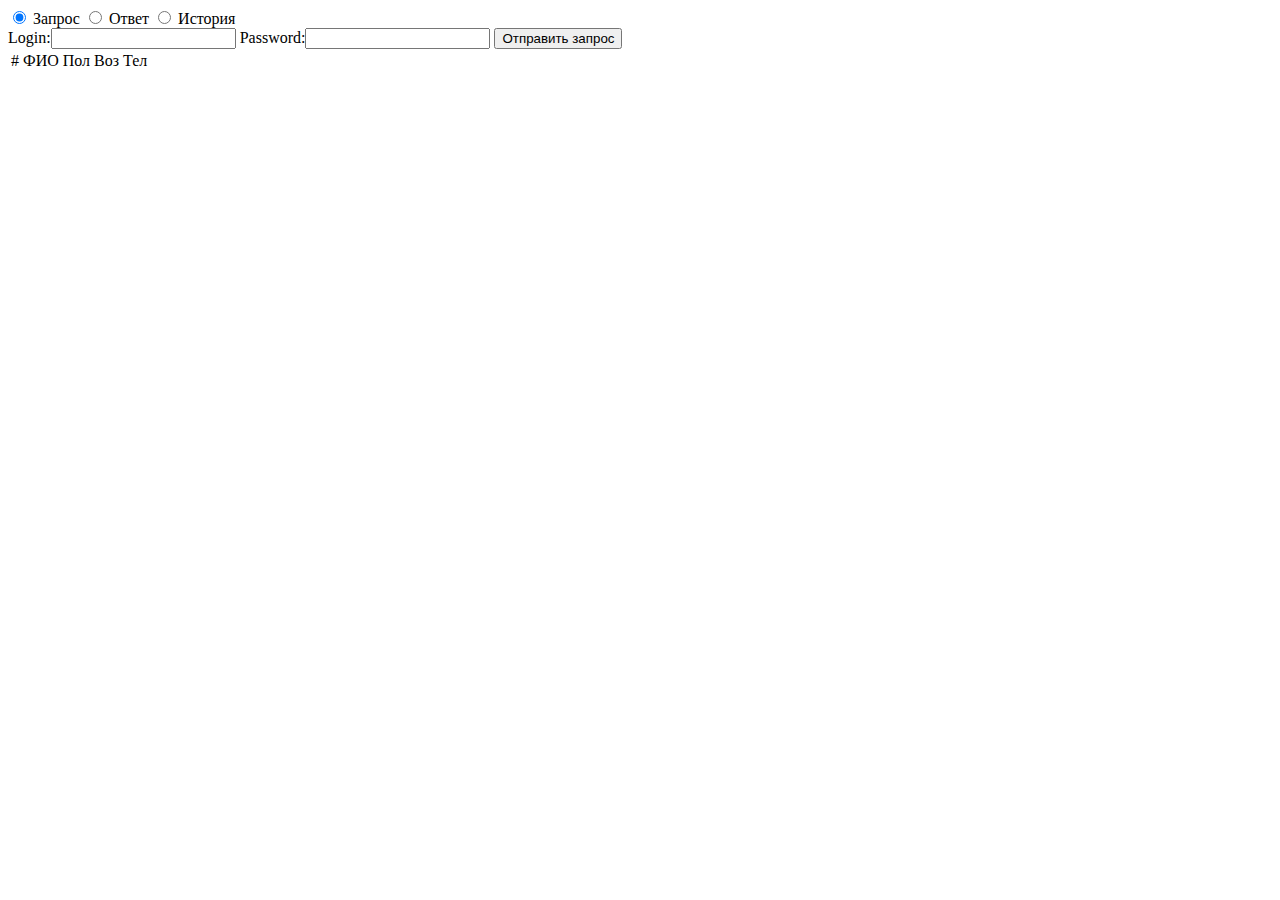
==== web/pages/index.html @ 3a181d7f "1" ====
<html>
<head>
    <meta http-equiv="Content-Type" content="text/html; charset=utf-8">
    <title>FerstPage</title>
    <link rel = "stylesheet" href = "/webservis/css/style.css">
    <script type="text/javascript" src="/webservis/js/script.js"></script>
</head>
<body onload="tab_load()">

<div class="tabs" >
    <input id="tab1" type="radio" name="tabs" checked>
    <label for="tab1" title="Вкладка 1">Запрос</label>

    <input id="tab2" type="radio" name="tabs">
    <label for="tab2" title="Вкладка 2">Ответ</label>

    <input id="tab3" type="radio" name="tabs">
    <label for="tab3" title="Вкладка 3">История</label>


    <section id="content1">
        Login:<input style = "display:initial" type = "text" id="inp_log">
        Password:<input style = "display:initial" type = "text" id="inp_pass">
        <input style = "display:initial" type = "button" id="but" value="Отправить запрос" onclick="send_sub()">
    </section>

    <section id="content2">

    </section>

    <section id="content3">
        <table id = "table_in">
            <thead>
                <tr>
                    <td>#</td>
                    <td>ФИО</td>
                    <td>Пол</td>
                    <td>Воз</td>
                    <td>Тел</td>
                </tr>
            <thead>



        </table>

    </section>

</div>





</body>
</html>
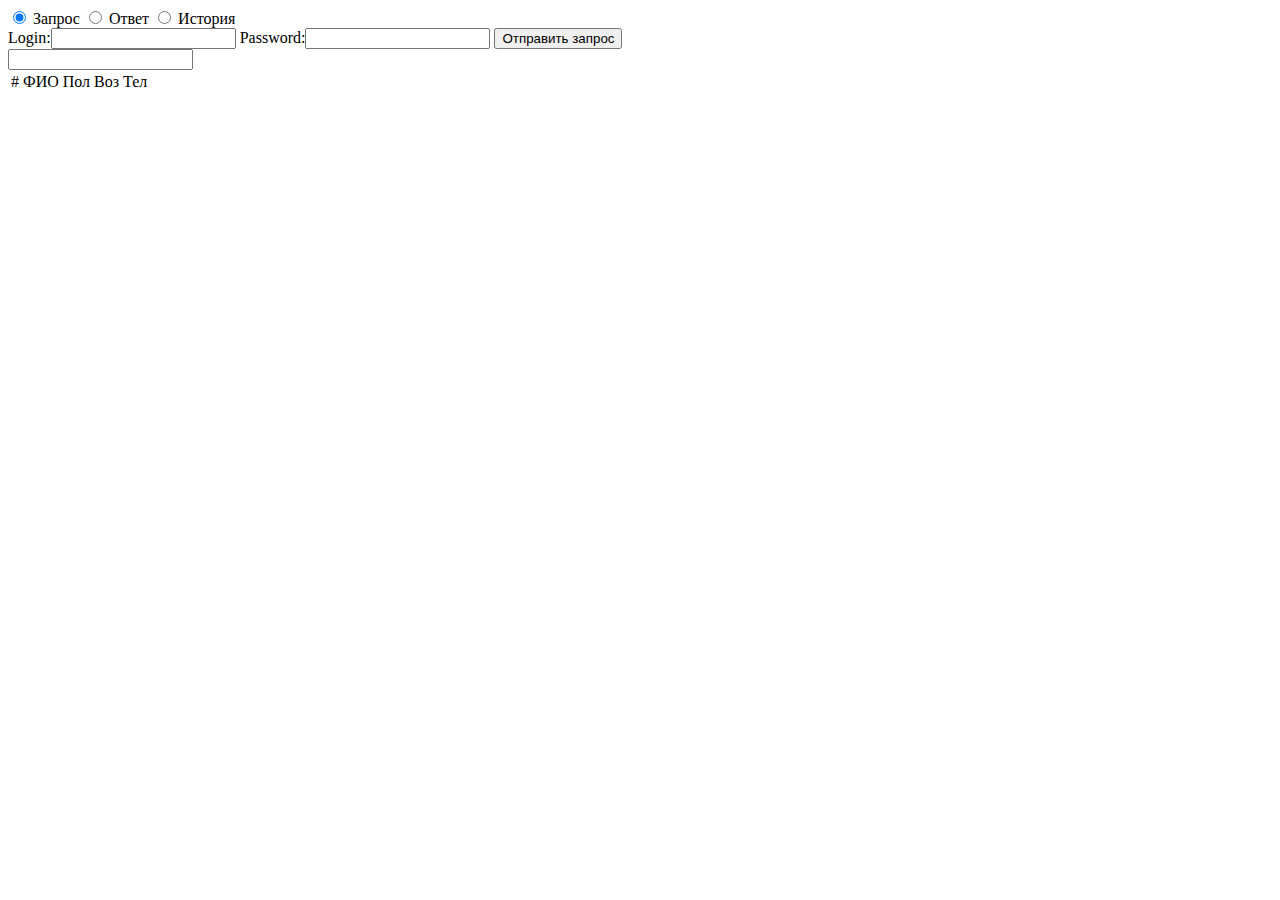
==== commit 4969acd2: "lesson 4 net paginacii" ====
--- a/web/pages/index.html
+++ b/web/pages/index.html
@@ -6,8 +6,8 @@
     <script type="text/javascript" src="/webservis/js/script.js"></script>
 </head>
 <body onload="tab_load()">
+<div class="tabs" >
 
-<div class="tabs" >
     <input id="tab1" type="radio" name="tabs" checked>
     <label for="tab1" title="Вкладка 1">Запрос</label>
 
@@ -17,40 +17,27 @@
     <input id="tab3" type="radio" name="tabs">
     <label for="tab3" title="Вкладка 3">История</label>
 
-
     <section id="content1">
         Login:<input style = "display:initial" type = "text" id="inp_log">
         Password:<input style = "display:initial" type = "text" id="inp_pass">
         <input style = "display:initial" type = "button" id="but" value="Отправить запрос" onclick="send_sub()">
     </section>
 
-    <section id="content2">
-
-    </section>
+    <section id="content2"></section>
 
     <section id="content3">
+        <input style = "display:initial" type = "text" id="search"  oninput="Search()">
         <table id = "table_in">
-            <thead>
-                <tr>
+                <tr id = "header">
                     <td>#</td>
                     <td>ФИО</td>
                     <td>Пол</td>
                     <td>Воз</td>
                     <td>Тел</td>
                 </tr>
-            <thead>
-
-
-
         </table>
-
     </section>
 
 </div>
-
-
-
-
-
 </body>
 </html>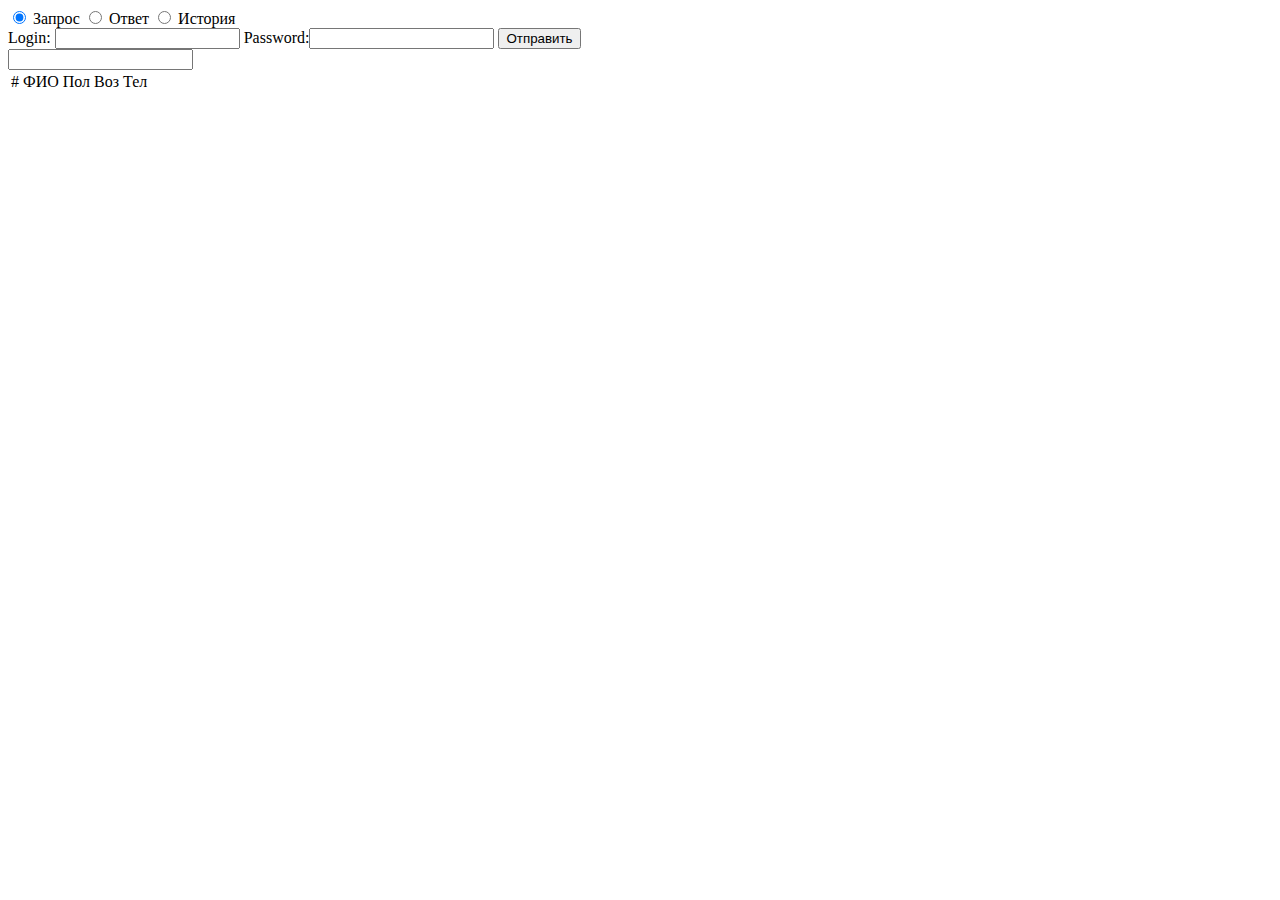
==== commit 386d583c: "Хаб работает + сервлет json" ====
--- a/web/pages/index.html
+++ b/web/pages/index.html
@@ -2,8 +2,8 @@
 <head>
     <meta http-equiv="Content-Type" content="text/html; charset=utf-8">
     <title>FerstPage</title>
-    <link rel = "stylesheet" href = "/webservis/css/style.css">
-    <script type="text/javascript" src="/webservis/js/script.js"></script>
+    <link rel = "stylesheet" href = "/web-start/css/style.css">
+    <script type="text/javascript" src="/web-start/js/script.js"></script>
 </head>
 <body onload="tab_load()">
 <div class="tabs" >
@@ -18,9 +18,10 @@
     <label for="tab3" title="Вкладка 3">История</label>
 
     <section id="content1">
-        Login:<input style = "display:initial" type = "text" id="inp_log">
-        Password:<input style = "display:initial" type = "text" id="inp_pass">
-        <input style = "display:initial" type = "button" id="but" value="Отправить запрос" onclick="send_sub()">
+        Login:   <input style = "display:initial" size="20" type = "text" id="inp_log">
+
+        Password:<input style = "display:initial" size="20" type = "text" id="inp_pass">
+        <input style = "display:initial" type = "button" id="but" value="Отправить" onclick="send_sub()">
     </section>
 
     <section id="content2"></section>
